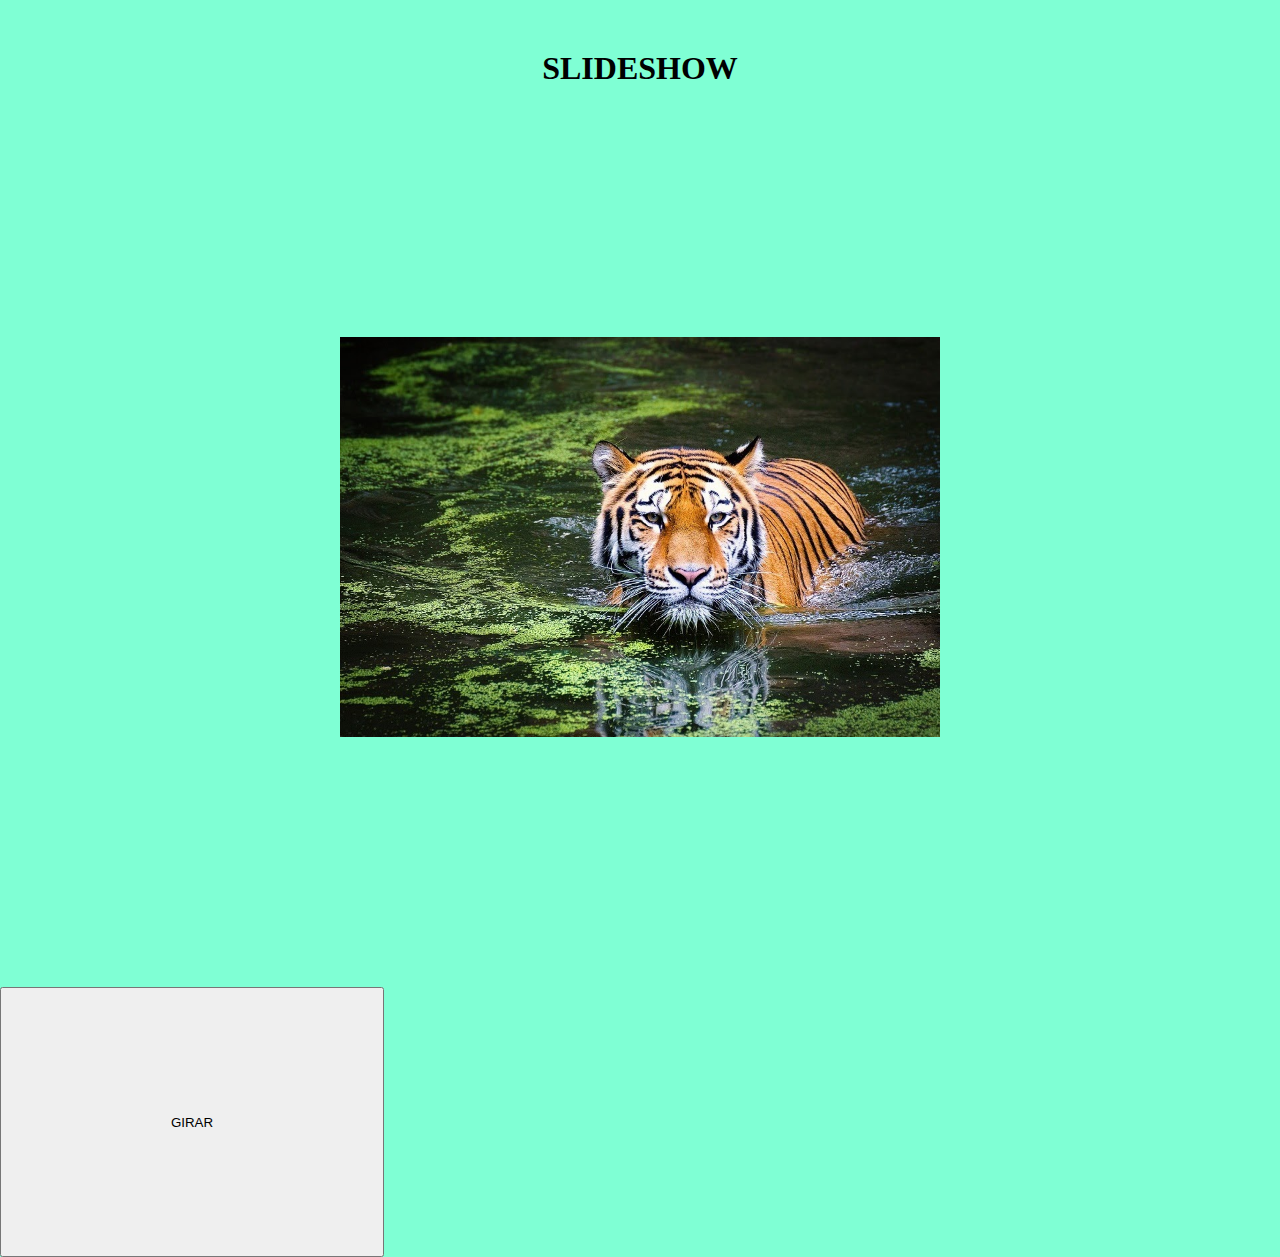
==== 5 - SlideShow/index.html @ ec890054 "Exercícios" ====
<!DOCTYPE html>
<html lang="en">
<head>
    <meta charset="UTF-8">
    <meta name="viewport" content="width=device-width, initial-scale=1.0">
    <title>Document</title>
    <link rel="stylesheet" href="assets/css/style.css">
</head>
<body>

    <h1>SLIDESHOW</h1>
    <main>
        <img src="assets/img/1.jpg" class="slide" width="600" height="400">
    </main>
    <button class="girar">GIRAR</button>
    <script src="assets/js/main.js"></script>
</body>
</html>
---- 5 - SlideShow/assets/css/style.css ----
@charset "UTF-8";

*{
    margin: 0px;
    padding: 0px;
}

body{
    background-color: aquamarine;
}

main{
    display: flex;
    justify-content: center;
    align-items: center;
    height: 100vh;
    width: 100%;
}

h1{
    text-align: center;
    padding-top: 50px;
}

.girar{
    width: 30vw;
    height: 30vh;
    justify-items: center;
    align-items: center;
}
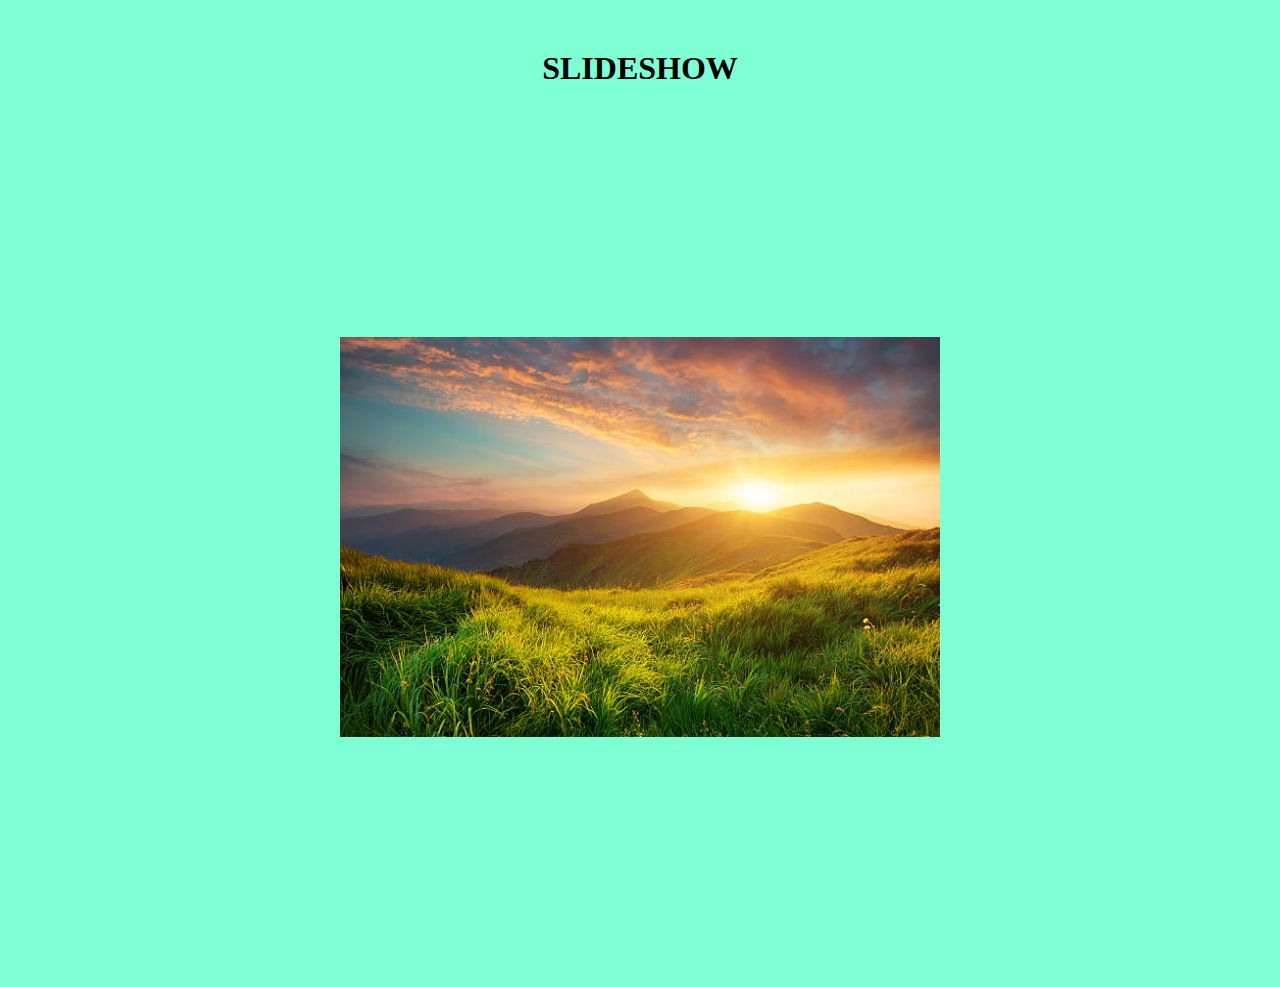
==== commit d7d8cda1: "SlideShow + AudioBook" ====
--- a/5 - SlideShow/index.html
+++ b/5 - SlideShow/index.html
@@ -12,7 +12,6 @@
     <main>
         <img src="assets/img/1.jpg" class="slide" width="600" height="400">
     </main>
-    <button class="girar">GIRAR</button>
     <script src="assets/js/main.js"></script>
 </body>
 </html>